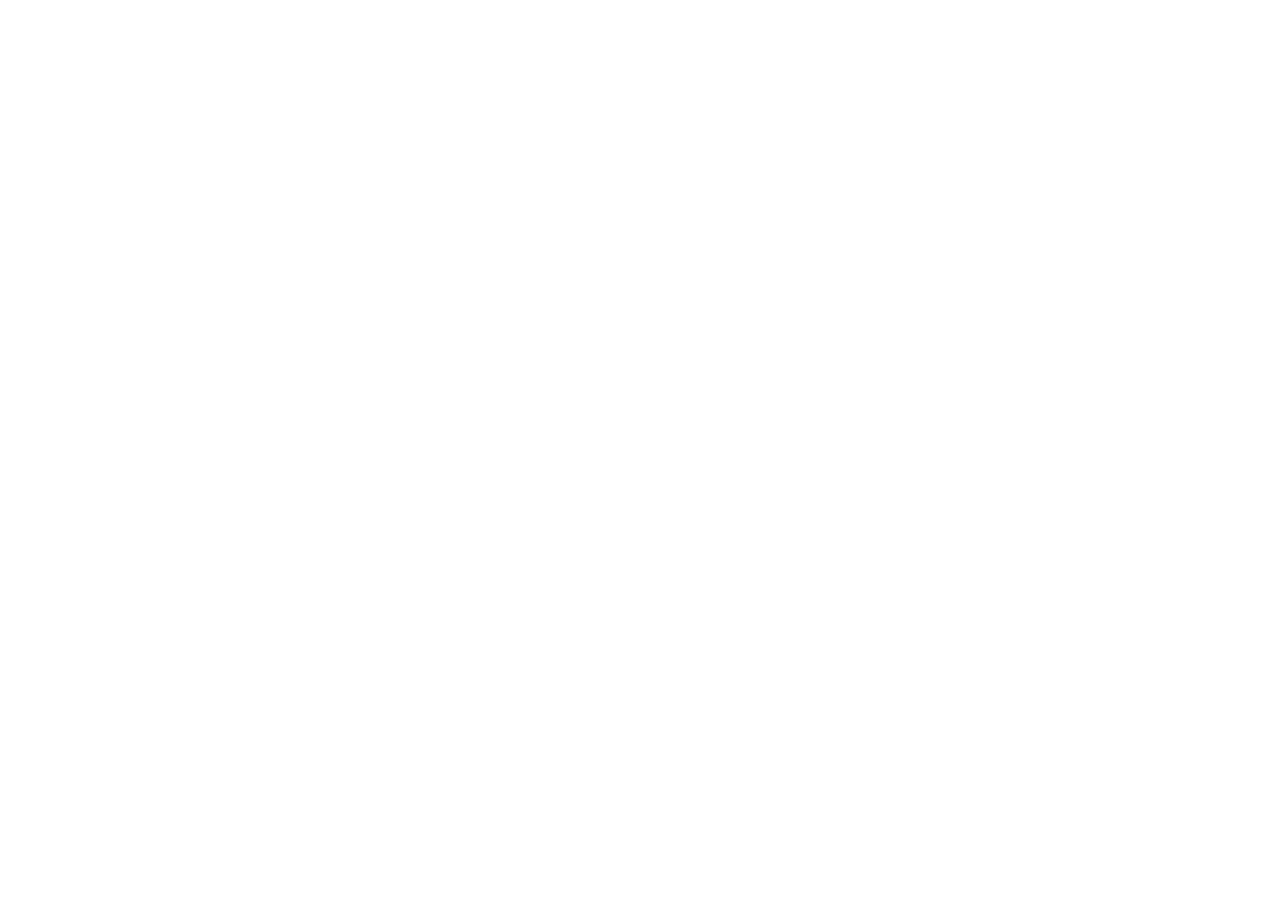
==== index.html @ fd068910 "Initial Commit" ====
<!DOCTYPE html>
<html lang="en">
<head>
    <meta charset="UTF-8">
    <meta http-equiv="X-UA-Compatible" content="IE=edge">
    <meta name="viewport" content="width=device-width, initial-scale=1.0">
    <title>Document</title>
</head>
<body>
    
</body>
</html>
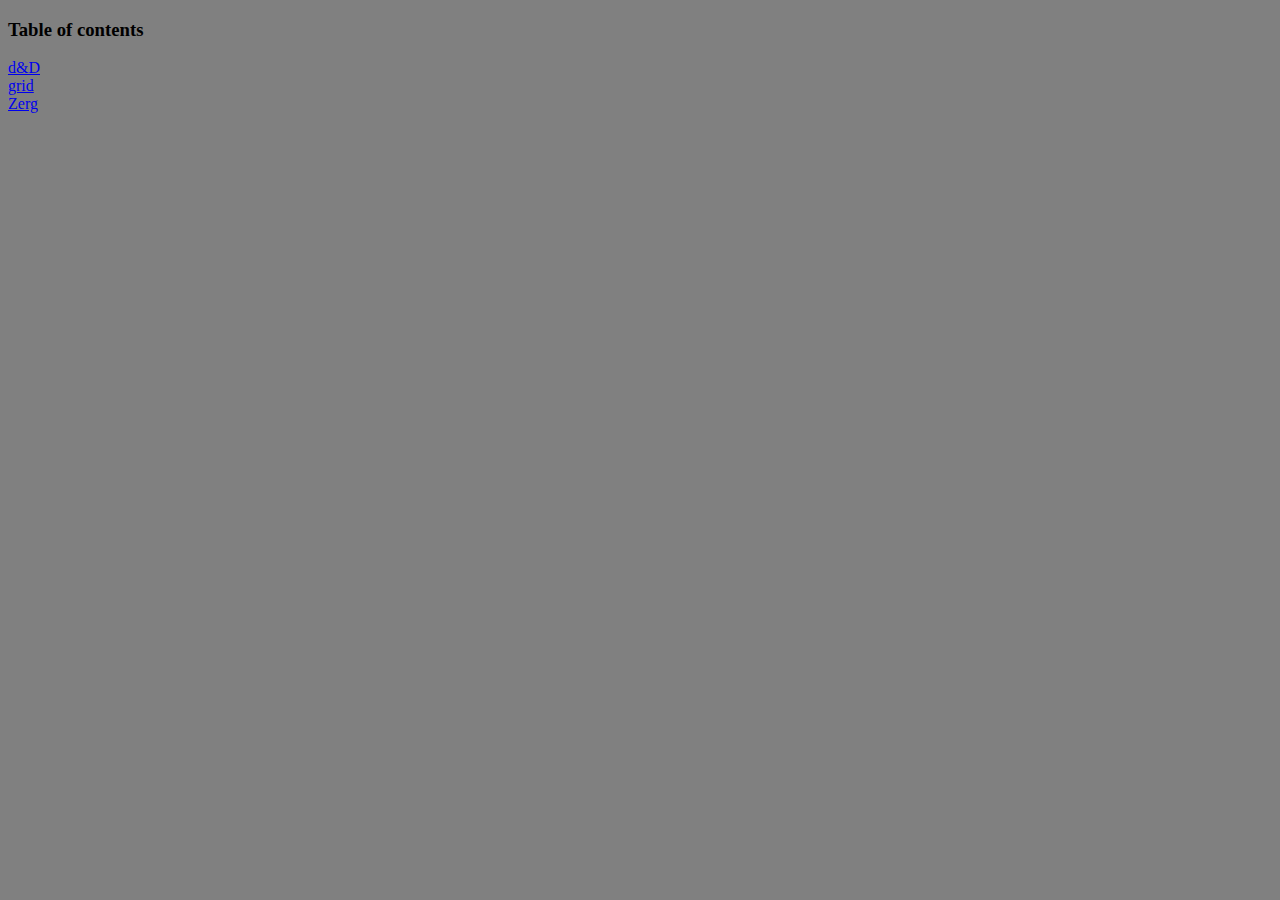
==== commit 62e2e3c2: "Initialize Zerg Merch Shop" ====
--- a/index.html
+++ b/index.html
@@ -5,8 +5,18 @@
     <meta http-equiv="X-UA-Compatible" content="IE=edge">
     <meta name="viewport" content="width=device-width, initial-scale=1.0">
     <title>Document</title>
+
+    <style>
+        body {
+            background-color: grey;
+        }
+
+    </style>
 </head>
 <body>
-    
+    <h3>Table of contents</h1>
+    <a href="./D&D/main.html">  d&D</a> <br>
+    <a href="./GridTest/main.html"> grid</a> <br>
+    <a href="./Zerg/main.html"> Zerg</a> <br>
 </body>
 </html>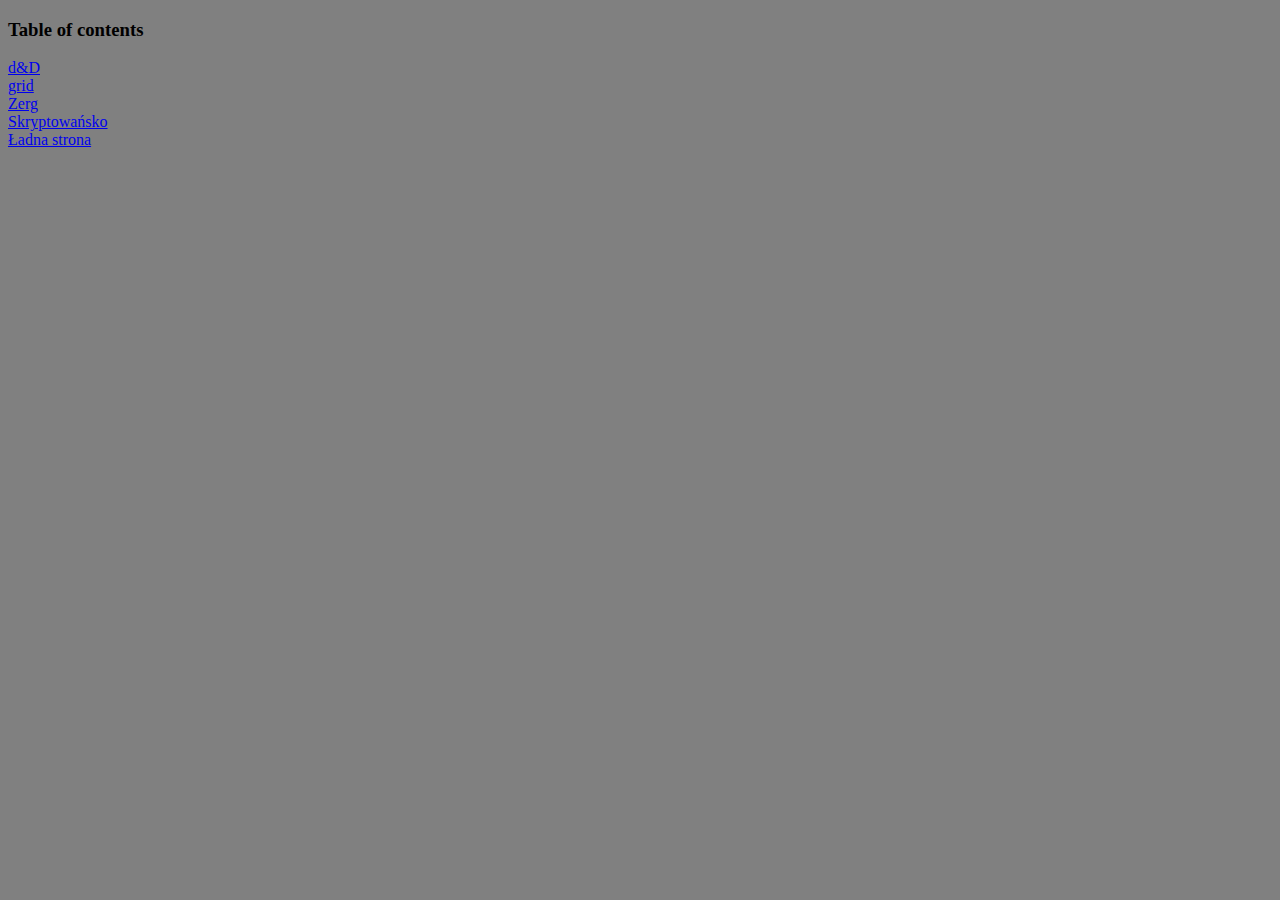
==== commit d52d8885: "NiceSite added" ====
--- a/index.html
+++ b/index.html
@@ -18,5 +18,7 @@
     <a href="./D&D/main.html">  d&D</a> <br>
     <a href="./GridTest/main.html"> grid</a> <br>
     <a href="./Zerg/main.html"> Zerg</a> <br>
+    <a href="./Skryptowańsko/main.html"> Skryptowańsko</a> <br>
+    <a href="/NiceSite/main.html"> Ładna strona</a> <br>
 </body>
 </html>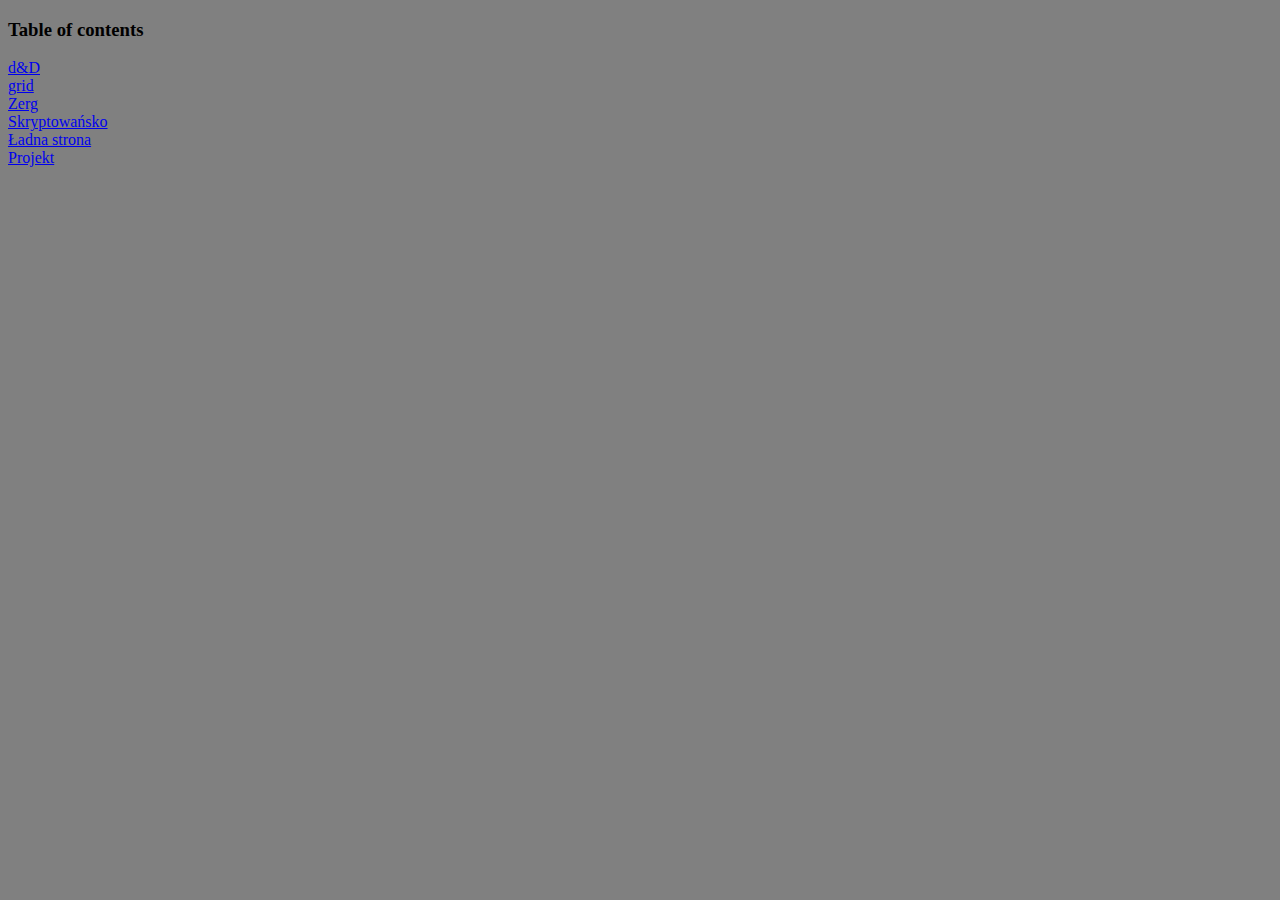
==== commit 0fa81cfe: "ladne przyciski added" ====
--- a/index.html
+++ b/index.html
@@ -20,5 +20,6 @@
     <a href="./Zerg/main.html"> Zerg</a> <br>
     <a href="./Skryptowańsko/main.html"> Skryptowańsko</a> <br>
     <a href="/NiceSite/main.html"> Ładna strona</a> <br>
+    <a href="/Projekt/main.html"> Projekt</a> <br>
 </body>
 </html>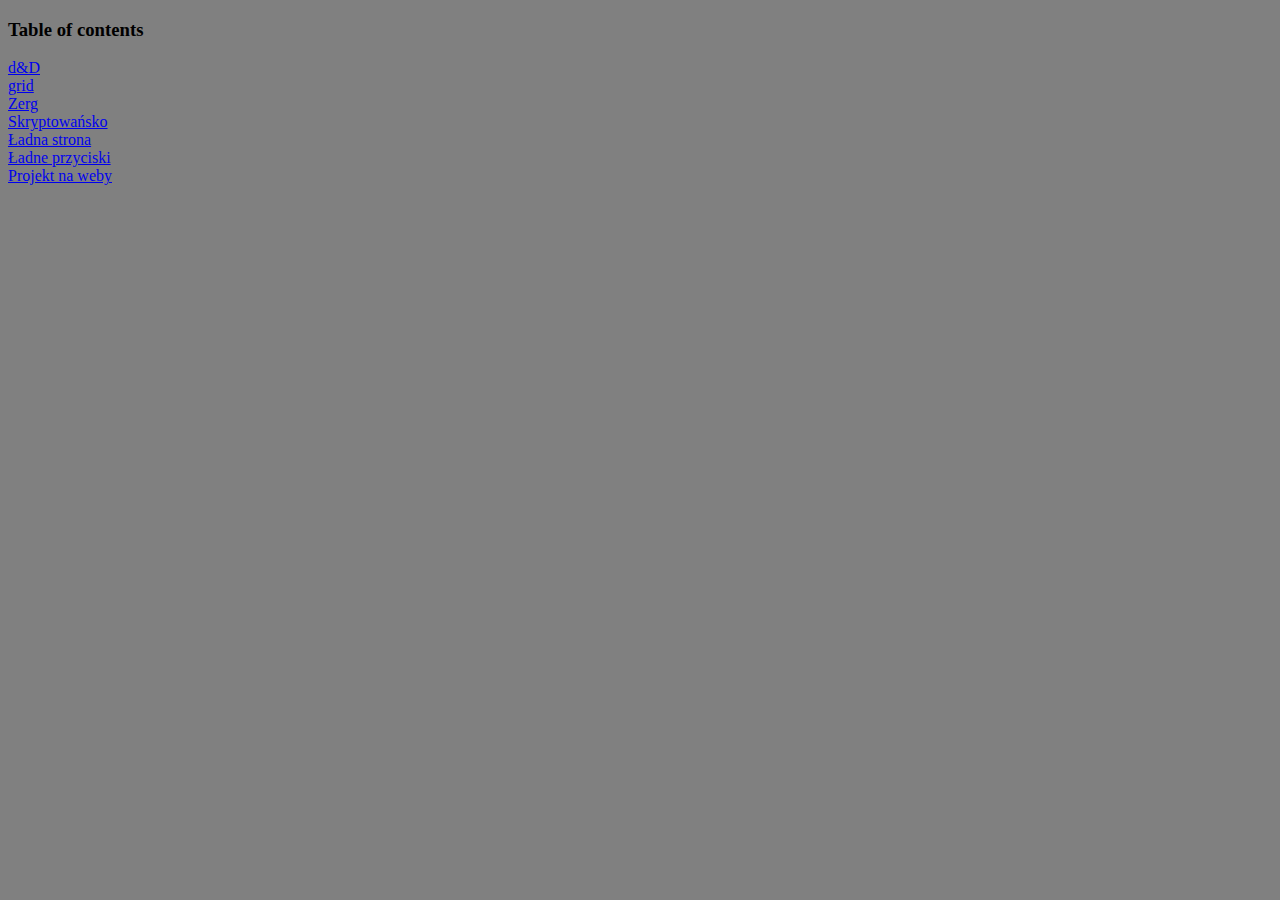
==== commit a3b89de1: "cc" ====
--- a/index.html
+++ b/index.html
@@ -20,6 +20,7 @@
     <a href="./Zerg/main.html"> Zerg</a> <br>
     <a href="./Skryptowańsko/main.html"> Skryptowańsko</a> <br>
     <a href="/NiceSite/main.html"> Ładna strona</a> <br>
-    <a href="/Projekt/main.html"> Projekt</a> <br>
+    <a href="/Projekt/main.html"> Ładne przyciski</a> <br>
+    <a href="/BrzeziakNaSerio/main.html"> Projekt na weby</a> <br>
 </body>
 </html>